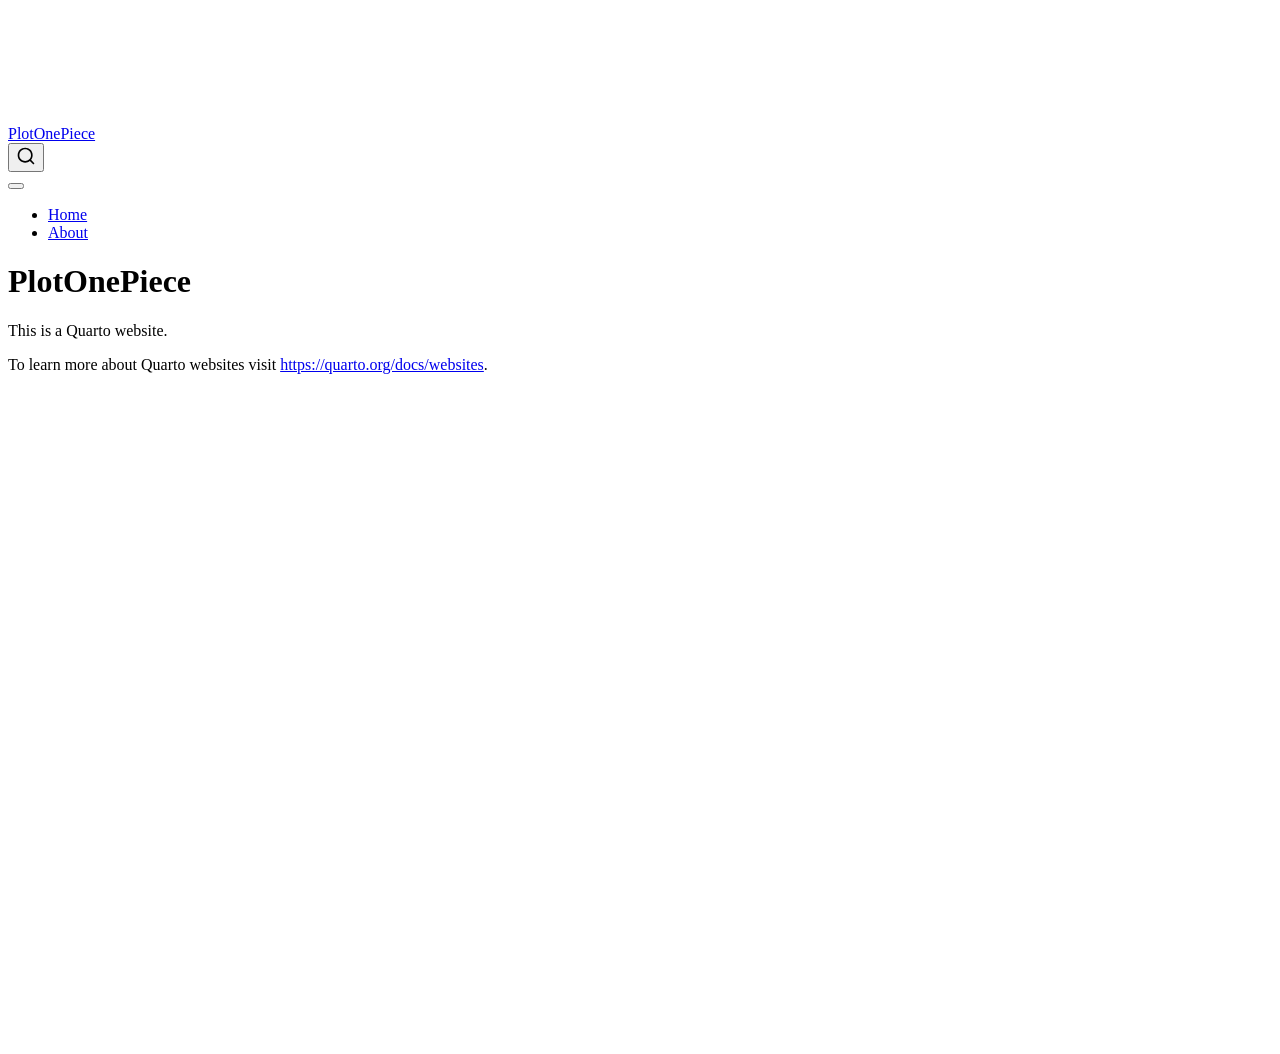
==== docs/index.html @ 908ce8ee "init" ====
<!DOCTYPE html>
<html xmlns="http://www.w3.org/1999/xhtml" lang="en" xml:lang="en"><head>

<meta charset="utf-8">
<meta name="generator" content="quarto-1.7.30">

<meta name="viewport" content="width=device-width, initial-scale=1.0, user-scalable=yes">


<title>PlotOnePiece</title>
<style>
code{white-space: pre-wrap;}
span.smallcaps{font-variant: small-caps;}
div.columns{display: flex; gap: min(4vw, 1.5em);}
div.column{flex: auto; overflow-x: auto;}
div.hanging-indent{margin-left: 1.5em; text-indent: -1.5em;}
ul.task-list{list-style: none;}
ul.task-list li input[type="checkbox"] {
  width: 0.8em;
  margin: 0 0.8em 0.2em -1em; /* quarto-specific, see https://github.com/quarto-dev/quarto-cli/issues/4556 */ 
  vertical-align: middle;
}
</style>


<script src="site_libs/quarto-nav/quarto-nav.js"></script>
<script src="site_libs/quarto-nav/headroom.min.js"></script>
<script src="site_libs/clipboard/clipboard.min.js"></script>
<script src="site_libs/quarto-search/autocomplete.umd.js"></script>
<script src="site_libs/quarto-search/fuse.min.js"></script>
<script src="site_libs/quarto-search/quarto-search.js"></script>
<meta name="quarto:offset" content="./">
<script src="site_libs/quarto-html/quarto.js" type="module"></script>
<script src="site_libs/quarto-html/tabsets/tabsets.js" type="module"></script>
<script src="site_libs/quarto-html/popper.min.js"></script>
<script src="site_libs/quarto-html/tippy.umd.min.js"></script>
<script src="site_libs/quarto-html/anchor.min.js"></script>
<link href="site_libs/quarto-html/tippy.css" rel="stylesheet">
<link href="site_libs/quarto-html/quarto-syntax-highlighting-de070a7b0ab54f8780927367ac907214.css" rel="stylesheet" id="quarto-text-highlighting-styles">
<script src="site_libs/bootstrap/bootstrap.min.js"></script>
<link href="site_libs/bootstrap/bootstrap-icons.css" rel="stylesheet">
<link href="site_libs/bootstrap/bootstrap-dfb324f25d9b1687192fa8be62ac8f9c.min.css" rel="stylesheet" append-hash="true" id="quarto-bootstrap" data-mode="light">
<script id="quarto-search-options" type="application/json">{
  "location": "navbar",
  "copy-button": false,
  "collapse-after": 3,
  "panel-placement": "end",
  "type": "overlay",
  "limit": 50,
  "keyboard-shortcut": [
    "f",
    "/",
    "s"
  ],
  "show-item-context": false,
  "language": {
    "search-no-results-text": "No results",
    "search-matching-documents-text": "matching documents",
    "search-copy-link-title": "Copy link to search",
    "search-hide-matches-text": "Hide additional matches",
    "search-more-match-text": "more match in this document",
    "search-more-matches-text": "more matches in this document",
    "search-clear-button-title": "Clear",
    "search-text-placeholder": "",
    "search-detached-cancel-button-title": "Cancel",
    "search-submit-button-title": "Submit",
    "search-label": "Search"
  }
}</script>


<link rel="stylesheet" href="styles.css">
</head>

<body class="nav-fixed quarto-light">

<div id="quarto-search-results"></div>
  <header id="quarto-header" class="headroom fixed-top">
    <nav class="navbar navbar-expand-lg " data-bs-theme="dark">
      <div class="navbar-container container-fluid">
      <div class="navbar-brand-container mx-auto">
    <a class="navbar-brand" href="./index.html">
    <span class="navbar-title">PlotOnePiece</span>
    </a>
  </div>
            <div id="quarto-search" class="" title="Search"></div>
          <button class="navbar-toggler" type="button" data-bs-toggle="collapse" data-bs-target="#navbarCollapse" aria-controls="navbarCollapse" role="menu" aria-expanded="false" aria-label="Toggle navigation" onclick="if (window.quartoToggleHeadroom) { window.quartoToggleHeadroom(); }">
  <span class="navbar-toggler-icon"></span>
</button>
          <div class="collapse navbar-collapse" id="navbarCollapse">
            <ul class="navbar-nav navbar-nav-scroll me-auto">
  <li class="nav-item">
    <a class="nav-link active" href="./index.html" aria-current="page"> 
<span class="menu-text">Home</span></a>
  </li>  
  <li class="nav-item">
    <a class="nav-link" href="./about.html"> 
<span class="menu-text">About</span></a>
  </li>  
</ul>
          </div> <!-- /navcollapse -->
            <div class="quarto-navbar-tools">
</div>
      </div> <!-- /container-fluid -->
    </nav>
</header>
<!-- content -->
<div id="quarto-content" class="quarto-container page-columns page-rows-contents page-layout-article page-navbar">
<!-- sidebar -->
<!-- margin-sidebar -->
    <div id="quarto-margin-sidebar" class="sidebar margin-sidebar zindex-bottom">
        
    </div>
<!-- main -->
<main class="content" id="quarto-document-content">

<header id="title-block-header" class="quarto-title-block default">
<div class="quarto-title">
<h1 class="title">PlotOnePiece</h1>
</div>



<div class="quarto-title-meta">

    
  
    
  </div>
  


</header>


<p>This is a Quarto website.</p>
<p>To learn more about Quarto websites visit <a href="https://quarto.org/docs/websites" class="uri">https://quarto.org/docs/websites</a>.</p>



</main> <!-- /main -->
<script id="quarto-html-after-body" type="application/javascript">
  window.document.addEventListener("DOMContentLoaded", function (event) {
    const icon = "";
    const anchorJS = new window.AnchorJS();
    anchorJS.options = {
      placement: 'right',
      icon: icon
    };
    anchorJS.add('.anchored');
    const isCodeAnnotation = (el) => {
      for (const clz of el.classList) {
        if (clz.startsWith('code-annotation-')) {                     
          return true;
        }
      }
      return false;
    }
    const onCopySuccess = function(e) {
      // button target
      const button = e.trigger;
      // don't keep focus
      button.blur();
      // flash "checked"
      button.classList.add('code-copy-button-checked');
      var currentTitle = button.getAttribute("title");
      button.setAttribute("title", "Copied!");
      let tooltip;
      if (window.bootstrap) {
        button.setAttribute("data-bs-toggle", "tooltip");
        button.setAttribute("data-bs-placement", "left");
        button.setAttribute("data-bs-title", "Copied!");
        tooltip = new bootstrap.Tooltip(button, 
          { trigger: "manual", 
            customClass: "code-copy-button-tooltip",
            offset: [0, -8]});
        tooltip.show();    
      }
      setTimeout(function() {
        if (tooltip) {
          tooltip.hide();
          button.removeAttribute("data-bs-title");
          button.removeAttribute("data-bs-toggle");
          button.removeAttribute("data-bs-placement");
        }
        button.setAttribute("title", currentTitle);
        button.classList.remove('code-copy-button-checked');
      }, 1000);
      // clear code selection
      e.clearSelection();
    }
    const getTextToCopy = function(trigger) {
        const codeEl = trigger.previousElementSibling.cloneNode(true);
        for (const childEl of codeEl.children) {
          if (isCodeAnnotation(childEl)) {
            childEl.remove();
          }
        }
        return codeEl.innerText;
    }
    const clipboard = new window.ClipboardJS('.code-copy-button:not([data-in-quarto-modal])', {
      text: getTextToCopy
    });
    clipboard.on('success', onCopySuccess);
    if (window.document.getElementById('quarto-embedded-source-code-modal')) {
      const clipboardModal = new window.ClipboardJS('.code-copy-button[data-in-quarto-modal]', {
        text: getTextToCopy,
        container: window.document.getElementById('quarto-embedded-source-code-modal')
      });
      clipboardModal.on('success', onCopySuccess);
    }
      var localhostRegex = new RegExp(/^(?:http|https):\/\/localhost\:?[0-9]*\//);
      var mailtoRegex = new RegExp(/^mailto:/);
        var filterRegex = new RegExp('/' + window.location.host + '/');
      var isInternal = (href) => {
          return filterRegex.test(href) || localhostRegex.test(href) || mailtoRegex.test(href);
      }
      // Inspect non-navigation links and adorn them if external
     var links = window.document.querySelectorAll('a[href]:not(.nav-link):not(.navbar-brand):not(.toc-action):not(.sidebar-link):not(.sidebar-item-toggle):not(.pagination-link):not(.no-external):not([aria-hidden]):not(.dropdown-item):not(.quarto-navigation-tool):not(.about-link)');
      for (var i=0; i<links.length; i++) {
        const link = links[i];
        if (!isInternal(link.href)) {
          // undo the damage that might have been done by quarto-nav.js in the case of
          // links that we want to consider external
          if (link.dataset.originalHref !== undefined) {
            link.href = link.dataset.originalHref;
          }
        }
      }
    function tippyHover(el, contentFn, onTriggerFn, onUntriggerFn) {
      const config = {
        allowHTML: true,
        maxWidth: 500,
        delay: 100,
        arrow: false,
        appendTo: function(el) {
            return el.parentElement;
        },
        interactive: true,
        interactiveBorder: 10,
        theme: 'quarto',
        placement: 'bottom-start',
      };
      if (contentFn) {
        config.content = contentFn;
      }
      if (onTriggerFn) {
        config.onTrigger = onTriggerFn;
      }
      if (onUntriggerFn) {
        config.onUntrigger = onUntriggerFn;
      }
      window.tippy(el, config); 
    }
    const noterefs = window.document.querySelectorAll('a[role="doc-noteref"]');
    for (var i=0; i<noterefs.length; i++) {
      const ref = noterefs[i];
      tippyHover(ref, function() {
        // use id or data attribute instead here
        let href = ref.getAttribute('data-footnote-href') || ref.getAttribute('href');
        try { href = new URL(href).hash; } catch {}
        const id = href.replace(/^#\/?/, "");
        const note = window.document.getElementById(id);
        if (note) {
          return note.innerHTML;
        } else {
          return "";
        }
      });
    }
    const xrefs = window.document.querySelectorAll('a.quarto-xref');
    const processXRef = (id, note) => {
      // Strip column container classes
      const stripColumnClz = (el) => {
        el.classList.remove("page-full", "page-columns");
        if (el.children) {
          for (const child of el.children) {
            stripColumnClz(child);
          }
        }
      }
      stripColumnClz(note)
      if (id === null || id.startsWith('sec-')) {
        // Special case sections, only their first couple elements
        const container = document.createElement("div");
        if (note.children && note.children.length > 2) {
          container.appendChild(note.children[0].cloneNode(true));
          for (let i = 1; i < note.children.length; i++) {
            const child = note.children[i];
            if (child.tagName === "P" && child.innerText === "") {
              continue;
            } else {
              container.appendChild(child.cloneNode(true));
              break;
            }
          }
          if (window.Quarto?.typesetMath) {
            window.Quarto.typesetMath(container);
          }
          return container.innerHTML
        } else {
          if (window.Quarto?.typesetMath) {
            window.Quarto.typesetMath(note);
          }
          return note.innerHTML;
        }
      } else {
        // Remove any anchor links if they are present
        const anchorLink = note.querySelector('a.anchorjs-link');
        if (anchorLink) {
          anchorLink.remove();
        }
        if (window.Quarto?.typesetMath) {
          window.Quarto.typesetMath(note);
        }
        if (note.classList.contains("callout")) {
          return note.outerHTML;
        } else {
          return note.innerHTML;
        }
      }
    }
    for (var i=0; i<xrefs.length; i++) {
      const xref = xrefs[i];
      tippyHover(xref, undefined, function(instance) {
        instance.disable();
        let url = xref.getAttribute('href');
        let hash = undefined; 
        if (url.startsWith('#')) {
          hash = url;
        } else {
          try { hash = new URL(url).hash; } catch {}
        }
        if (hash) {
          const id = hash.replace(/^#\/?/, "");
          const note = window.document.getElementById(id);
          if (note !== null) {
            try {
              const html = processXRef(id, note.cloneNode(true));
              instance.setContent(html);
            } finally {
              instance.enable();
              instance.show();
            }
          } else {
            // See if we can fetch this
            fetch(url.split('#')[0])
            .then(res => res.text())
            .then(html => {
              const parser = new DOMParser();
              const htmlDoc = parser.parseFromString(html, "text/html");
              const note = htmlDoc.getElementById(id);
              if (note !== null) {
                const html = processXRef(id, note);
                instance.setContent(html);
              } 
            }).finally(() => {
              instance.enable();
              instance.show();
            });
          }
        } else {
          // See if we can fetch a full url (with no hash to target)
          // This is a special case and we should probably do some content thinning / targeting
          fetch(url)
          .then(res => res.text())
          .then(html => {
            const parser = new DOMParser();
            const htmlDoc = parser.parseFromString(html, "text/html");
            const note = htmlDoc.querySelector('main.content');
            if (note !== null) {
              // This should only happen for chapter cross references
              // (since there is no id in the URL)
              // remove the first header
              if (note.children.length > 0 && note.children[0].tagName === "HEADER") {
                note.children[0].remove();
              }
              const html = processXRef(null, note);
              instance.setContent(html);
            } 
          }).finally(() => {
            instance.enable();
            instance.show();
          });
        }
      }, function(instance) {
      });
    }
        let selectedAnnoteEl;
        const selectorForAnnotation = ( cell, annotation) => {
          let cellAttr = 'data-code-cell="' + cell + '"';
          let lineAttr = 'data-code-annotation="' +  annotation + '"';
          const selector = 'span[' + cellAttr + '][' + lineAttr + ']';
          return selector;
        }
        const selectCodeLines = (annoteEl) => {
          const doc = window.document;
          const targetCell = annoteEl.getAttribute("data-target-cell");
          const targetAnnotation = annoteEl.getAttribute("data-target-annotation");
          const annoteSpan = window.document.querySelector(selectorForAnnotation(targetCell, targetAnnotation));
          const lines = annoteSpan.getAttribute("data-code-lines").split(",");
          const lineIds = lines.map((line) => {
            return targetCell + "-" + line;
          })
          let top = null;
          let height = null;
          let parent = null;
          if (lineIds.length > 0) {
              //compute the position of the single el (top and bottom and make a div)
              const el = window.document.getElementById(lineIds[0]);
              top = el.offsetTop;
              height = el.offsetHeight;
              parent = el.parentElement.parentElement;
            if (lineIds.length > 1) {
              const lastEl = window.document.getElementById(lineIds[lineIds.length - 1]);
              const bottom = lastEl.offsetTop + lastEl.offsetHeight;
              height = bottom - top;
            }
            if (top !== null && height !== null && parent !== null) {
              // cook up a div (if necessary) and position it 
              let div = window.document.getElementById("code-annotation-line-highlight");
              if (div === null) {
                div = window.document.createElement("div");
                div.setAttribute("id", "code-annotation-line-highlight");
                div.style.position = 'absolute';
                parent.appendChild(div);
              }
              div.style.top = top - 2 + "px";
              div.style.height = height + 4 + "px";
              div.style.left = 0;
              let gutterDiv = window.document.getElementById("code-annotation-line-highlight-gutter");
              if (gutterDiv === null) {
                gutterDiv = window.document.createElement("div");
                gutterDiv.setAttribute("id", "code-annotation-line-highlight-gutter");
                gutterDiv.style.position = 'absolute';
                const codeCell = window.document.getElementById(targetCell);
                const gutter = codeCell.querySelector('.code-annotation-gutter');
                gutter.appendChild(gutterDiv);
              }
              gutterDiv.style.top = top - 2 + "px";
              gutterDiv.style.height = height + 4 + "px";
            }
            selectedAnnoteEl = annoteEl;
          }
        };
        const unselectCodeLines = () => {
          const elementsIds = ["code-annotation-line-highlight", "code-annotation-line-highlight-gutter"];
          elementsIds.forEach((elId) => {
            const div = window.document.getElementById(elId);
            if (div) {
              div.remove();
            }
          });
          selectedAnnoteEl = undefined;
        };
          // Handle positioning of the toggle
      window.addEventListener(
        "resize",
        throttle(() => {
          elRect = undefined;
          if (selectedAnnoteEl) {
            selectCodeLines(selectedAnnoteEl);
          }
        }, 10)
      );
      function throttle(fn, ms) {
      let throttle = false;
      let timer;
        return (...args) => {
          if(!throttle) { // first call gets through
              fn.apply(this, args);
              throttle = true;
          } else { // all the others get throttled
              if(timer) clearTimeout(timer); // cancel #2
              timer = setTimeout(() => {
                fn.apply(this, args);
                timer = throttle = false;
              }, ms);
          }
        };
      }
        // Attach click handler to the DT
        const annoteDls = window.document.querySelectorAll('dt[data-target-cell]');
        for (const annoteDlNode of annoteDls) {
          annoteDlNode.addEventListener('click', (event) => {
            const clickedEl = event.target;
            if (clickedEl !== selectedAnnoteEl) {
              unselectCodeLines();
              const activeEl = window.document.querySelector('dt[data-target-cell].code-annotation-active');
              if (activeEl) {
                activeEl.classList.remove('code-annotation-active');
              }
              selectCodeLines(clickedEl);
              clickedEl.classList.add('code-annotation-active');
            } else {
              // Unselect the line
              unselectCodeLines();
              clickedEl.classList.remove('code-annotation-active');
            }
          });
        }
    const findCites = (el) => {
      const parentEl = el.parentElement;
      if (parentEl) {
        const cites = parentEl.dataset.cites;
        if (cites) {
          return {
            el,
            cites: cites.split(' ')
          };
        } else {
          return findCites(el.parentElement)
        }
      } else {
        return undefined;
      }
    };
    var bibliorefs = window.document.querySelectorAll('a[role="doc-biblioref"]');
    for (var i=0; i<bibliorefs.length; i++) {
      const ref = bibliorefs[i];
      const citeInfo = findCites(ref);
      if (citeInfo) {
        tippyHover(citeInfo.el, function() {
          var popup = window.document.createElement('div');
          citeInfo.cites.forEach(function(cite) {
            var citeDiv = window.document.createElement('div');
            citeDiv.classList.add('hanging-indent');
            citeDiv.classList.add('csl-entry');
            var biblioDiv = window.document.getElementById('ref-' + cite);
            if (biblioDiv) {
              citeDiv.innerHTML = biblioDiv.innerHTML;
            }
            popup.appendChild(citeDiv);
          });
          return popup.innerHTML;
        });
      }
    }
  });
  </script>
</div> <!-- /content -->




</body></html>
---- docs/site_libs/quarto-html/tippy.css ----
.tippy-box[data-animation=fade][data-state=hidden]{opacity:0}[data-tippy-root]{max-width:calc(100vw - 10px)}.tippy-box{position:relative;background-color:#333;color:#fff;border-radius:4px;font-size:14px;line-height:1.4;white-space:normal;outline:0;transition-property:transform,visibility,opacity}.tippy-box[data-placement^=top]>.tippy-arrow{bottom:0}.tippy-box[data-placement^=top]>.tippy-arrow:before{bottom:-7px;left:0;border-width:8px 8px 0;border-top-color:initial;transform-origin:center top}.tippy-box[data-placement^=bottom]>.tippy-arrow{top:0}.tippy-box[data-placement^=bottom]>.tippy-arrow:before{top:-7px;left:0;border-width:0 8px 8px;border-bottom-color:initial;transform-origin:center bottom}.tippy-box[data-placement^=left]>.tippy-arrow{right:0}.tippy-box[data-placement^=left]>.tippy-arrow:before{border-width:8px 0 8px 8px;border-left-color:initial;right:-7px;transform-origin:center left}.tippy-box[data-placement^=right]>.tippy-arrow{left:0}.tippy-box[data-placement^=right]>.tippy-arrow:before{left:-7px;border-width:8px 8px 8px 0;border-right-color:initial;transform-origin:center right}.tippy-box[data-inertia][data-state=visible]{transition-timing-function:cubic-bezier(.54,1.5,.38,1.11)}.tippy-arrow{width:16px;height:16px;color:#333}.tippy-arrow:before{content:"";position:absolute;border-color:transparent;border-style:solid}.tippy-content{position:relative;padding:5px 9px;z-index:1}
---- docs/styles.css ----
/* css styles */
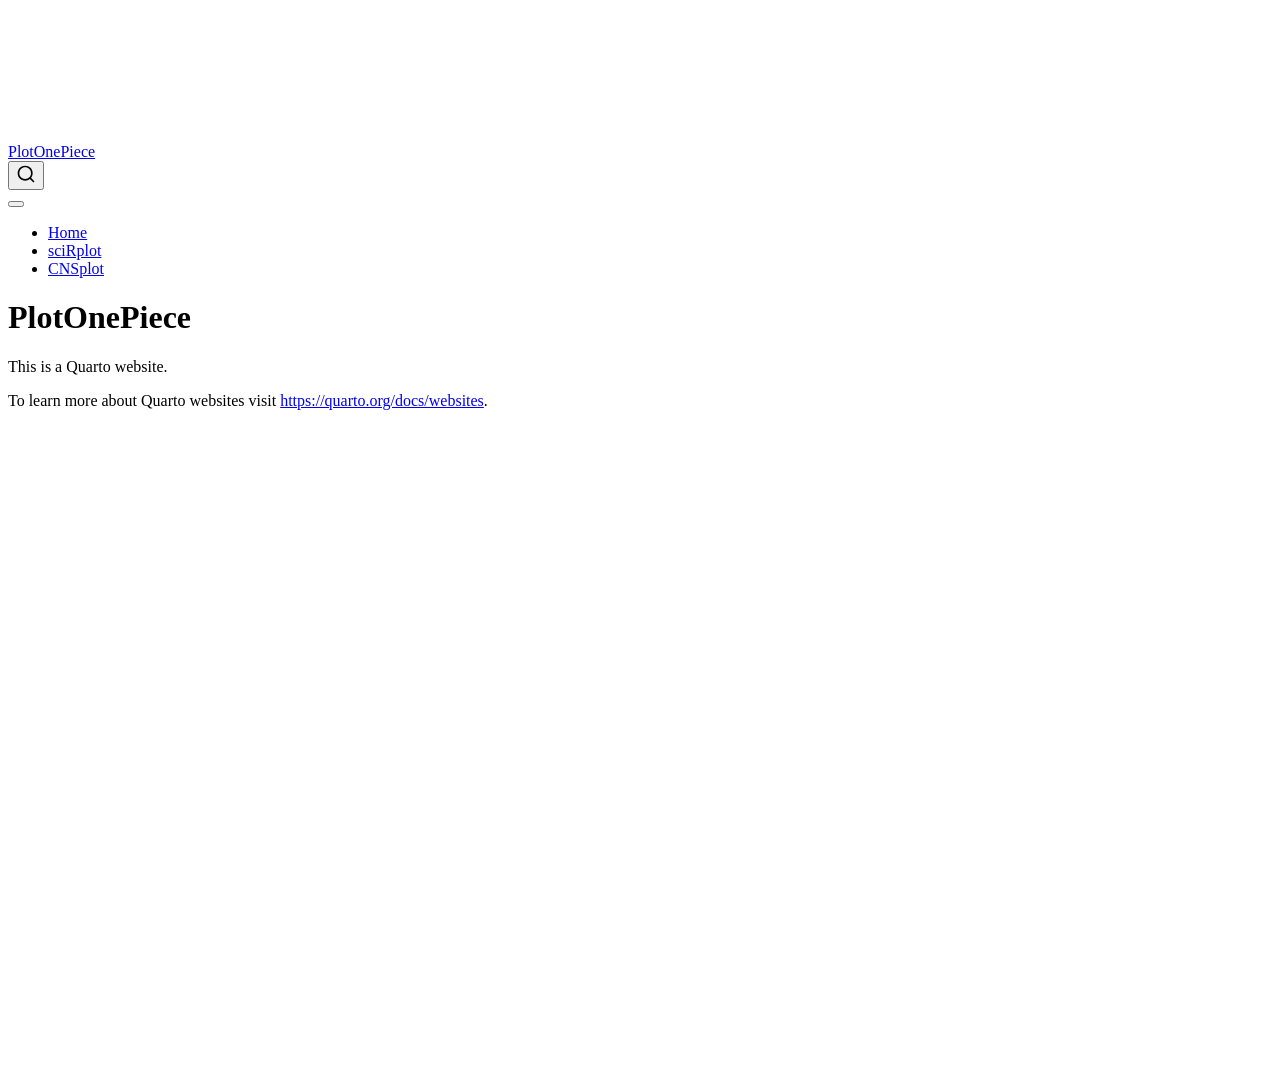
==== commit b087b1fc: "add sciRplot page" ====
--- a/docs/index.html
+++ b/docs/index.html
@@ -94,8 +94,12 @@
 <span class="menu-text">Home</span></a>
   </li>  
   <li class="nav-item">
-    <a class="nav-link" href="./about.html"> 
-<span class="menu-text">About</span></a>
+    <a class="nav-link" href="./sciRplot.html"> 
+<span class="menu-text">sciRplot</span></a>
+  </li>  
+  <li class="nav-item">
+    <a class="nav-link" href="./CNSplot.html"> 
+<span class="menu-text">CNSplot</span></a>
   </li>  
 </ul>
           </div> <!-- /navcollapse -->
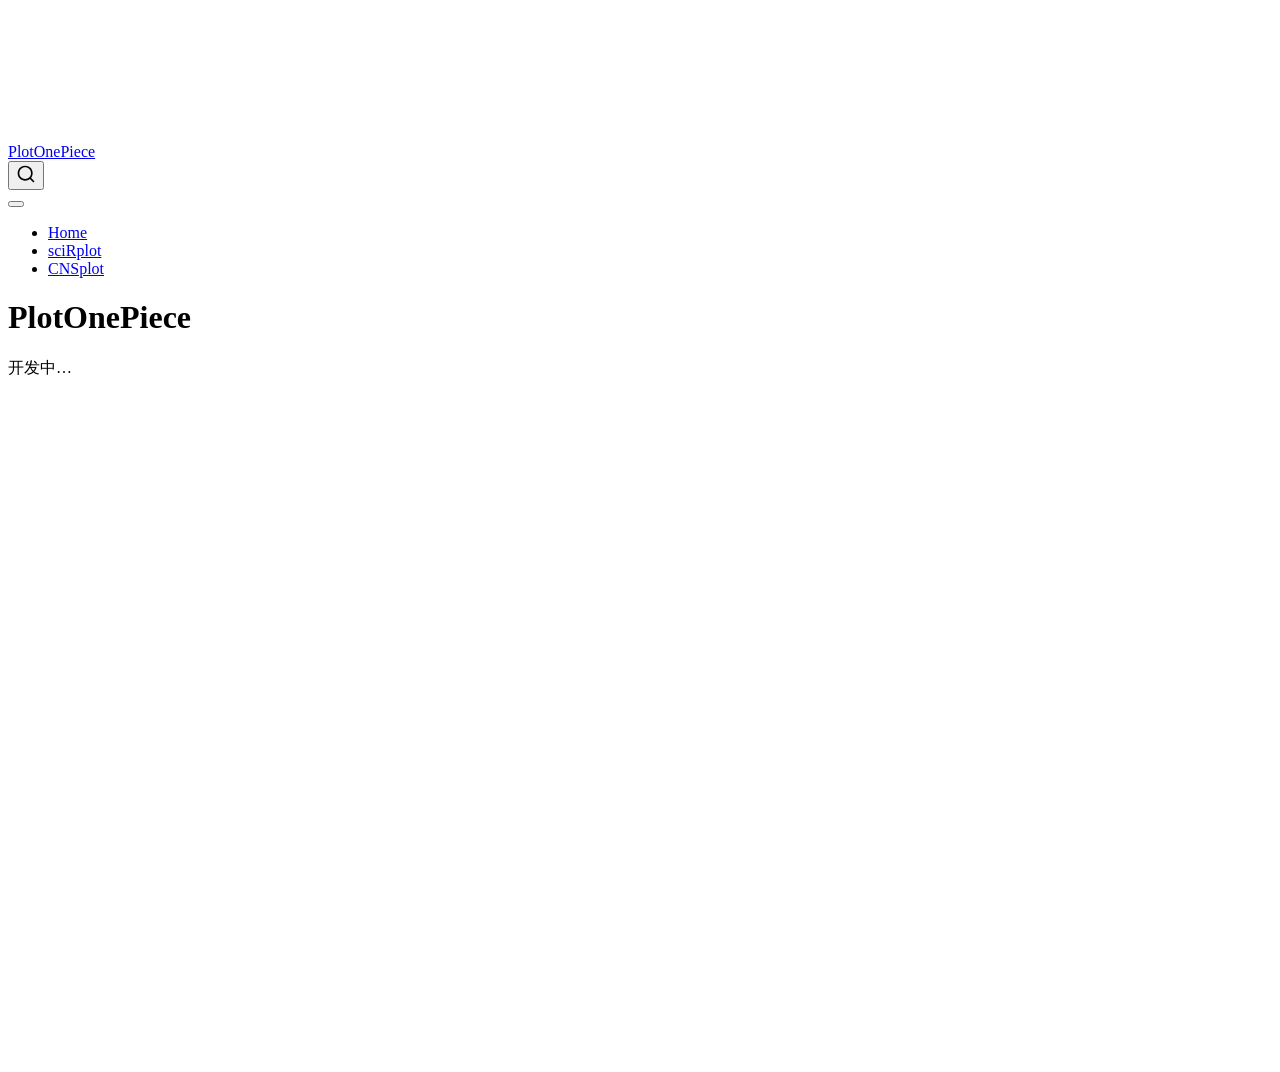
==== commit 74e14c3d: "update scirplot" ====
--- a/docs/index.html
+++ b/docs/index.html
@@ -39,7 +39,7 @@
 <link href="site_libs/quarto-html/quarto-syntax-highlighting-de070a7b0ab54f8780927367ac907214.css" rel="stylesheet" id="quarto-text-highlighting-styles">
 <script src="site_libs/bootstrap/bootstrap.min.js"></script>
 <link href="site_libs/bootstrap/bootstrap-icons.css" rel="stylesheet">
-<link href="site_libs/bootstrap/bootstrap-dfb324f25d9b1687192fa8be62ac8f9c.min.css" rel="stylesheet" append-hash="true" id="quarto-bootstrap" data-mode="light">
+<link href="site_libs/bootstrap/bootstrap-e474c76636c6dc5a63e9aca463bef1f6.min.css" rel="stylesheet" append-hash="true" id="quarto-bootstrap" data-mode="light">
 <script id="quarto-search-options" type="application/json">{
   "location": "navbar",
   "copy-button": false,
@@ -72,7 +72,7 @@
 <link rel="stylesheet" href="styles.css">
 </head>
 
-<body class="nav-fixed quarto-light">
+<body class="floating nav-fixed quarto-light">
 
 <div id="quarto-search-results"></div>
   <header id="quarto-header" class="headroom fixed-top">
@@ -111,9 +111,12 @@
 <!-- content -->
 <div id="quarto-content" class="quarto-container page-columns page-rows-contents page-layout-article page-navbar">
 <!-- sidebar -->
+  <nav id="quarto-sidebar" class="sidebar collapse collapse-horizontal quarto-sidebar-collapse-item sidebar-navigation floating overflow-auto">
+    
+</nav>
+<div id="quarto-sidebar-glass" class="quarto-sidebar-collapse-item" data-bs-toggle="collapse" data-bs-target=".quarto-sidebar-collapse-item"></div>
 <!-- margin-sidebar -->
     <div id="quarto-margin-sidebar" class="sidebar margin-sidebar zindex-bottom">
-        
     </div>
 <!-- main -->
 <main class="content" id="quarto-document-content">
@@ -137,8 +140,7 @@
 </header>
 
 
-<p>This is a Quarto website.</p>
-<p>To learn more about Quarto websites visit <a href="https://quarto.org/docs/websites" class="uri">https://quarto.org/docs/websites</a>.</p>
+<p>开发中…</p>
 
 
 
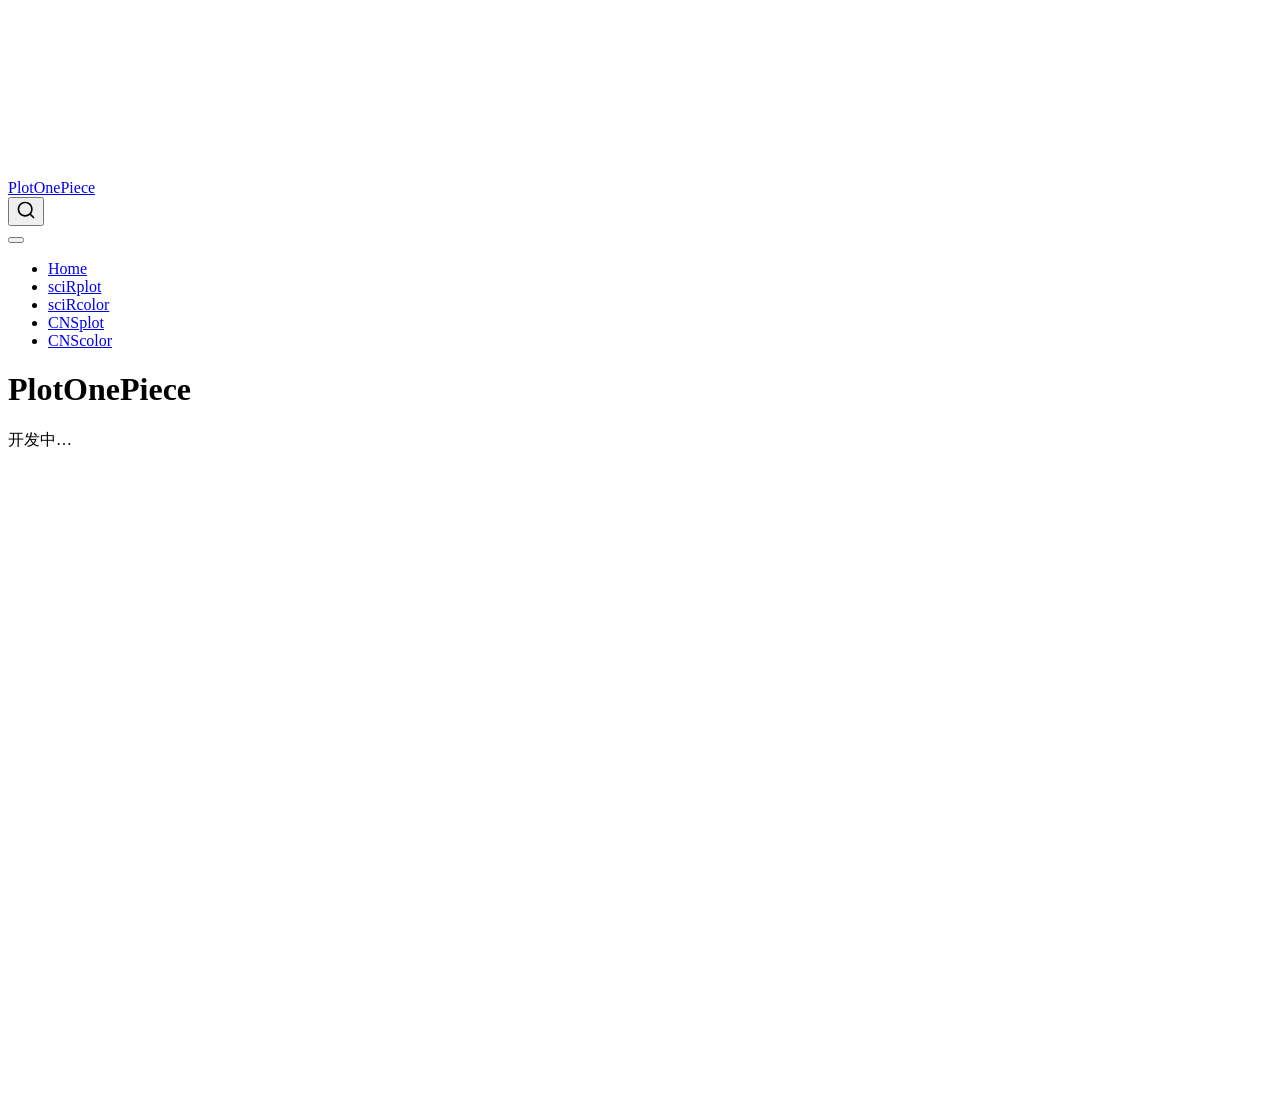
==== commit 258ee142: "add CNScolor" ====
--- a/docs/index.html
+++ b/docs/index.html
@@ -2,7 +2,7 @@
 <html xmlns="http://www.w3.org/1999/xhtml" lang="en" xml:lang="en"><head>
 
 <meta charset="utf-8">
-<meta name="generator" content="quarto-1.7.30">
+<meta name="generator" content="quarto-1.7.31">
 
 <meta name="viewport" content="width=device-width, initial-scale=1.0, user-scalable=yes">
 
@@ -36,7 +36,7 @@
 <script src="site_libs/quarto-html/tippy.umd.min.js"></script>
 <script src="site_libs/quarto-html/anchor.min.js"></script>
 <link href="site_libs/quarto-html/tippy.css" rel="stylesheet">
-<link href="site_libs/quarto-html/quarto-syntax-highlighting-de070a7b0ab54f8780927367ac907214.css" rel="stylesheet" id="quarto-text-highlighting-styles">
+<link href="site_libs/quarto-html/quarto-syntax-highlighting-e1a5c8363afafaef2c763b6775fbf3ca.css" rel="stylesheet" id="quarto-text-highlighting-styles">
 <script src="site_libs/bootstrap/bootstrap.min.js"></script>
 <link href="site_libs/bootstrap/bootstrap-icons.css" rel="stylesheet">
 <link href="site_libs/bootstrap/bootstrap-e474c76636c6dc5a63e9aca463bef1f6.min.css" rel="stylesheet" append-hash="true" id="quarto-bootstrap" data-mode="light">
@@ -98,8 +98,16 @@
 <span class="menu-text">sciRplot</span></a>
   </li>  
   <li class="nav-item">
+    <a class="nav-link" href="./sciRcolor.html"> 
+<span class="menu-text">sciRcolor</span></a>
+  </li>  
+  <li class="nav-item">
     <a class="nav-link" href="./CNSplot.html"> 
 <span class="menu-text">CNSplot</span></a>
+  </li>  
+  <li class="nav-item">
+    <a class="nav-link" href="./CNScolor.html"> 
+<span class="menu-text">CNScolor</span></a>
   </li>  
 </ul>
           </div> <!-- /navcollapse -->
@@ -231,6 +239,11 @@
           if (link.dataset.originalHref !== undefined) {
             link.href = link.dataset.originalHref;
           }
+            // target, if specified
+            link.setAttribute("target", "_blank");
+            if (link.getAttribute("rel") === null) {
+              link.setAttribute("rel", "noopener");
+            }
         }
       }
     function tippyHover(el, contentFn, onTriggerFn, onUntriggerFn) {
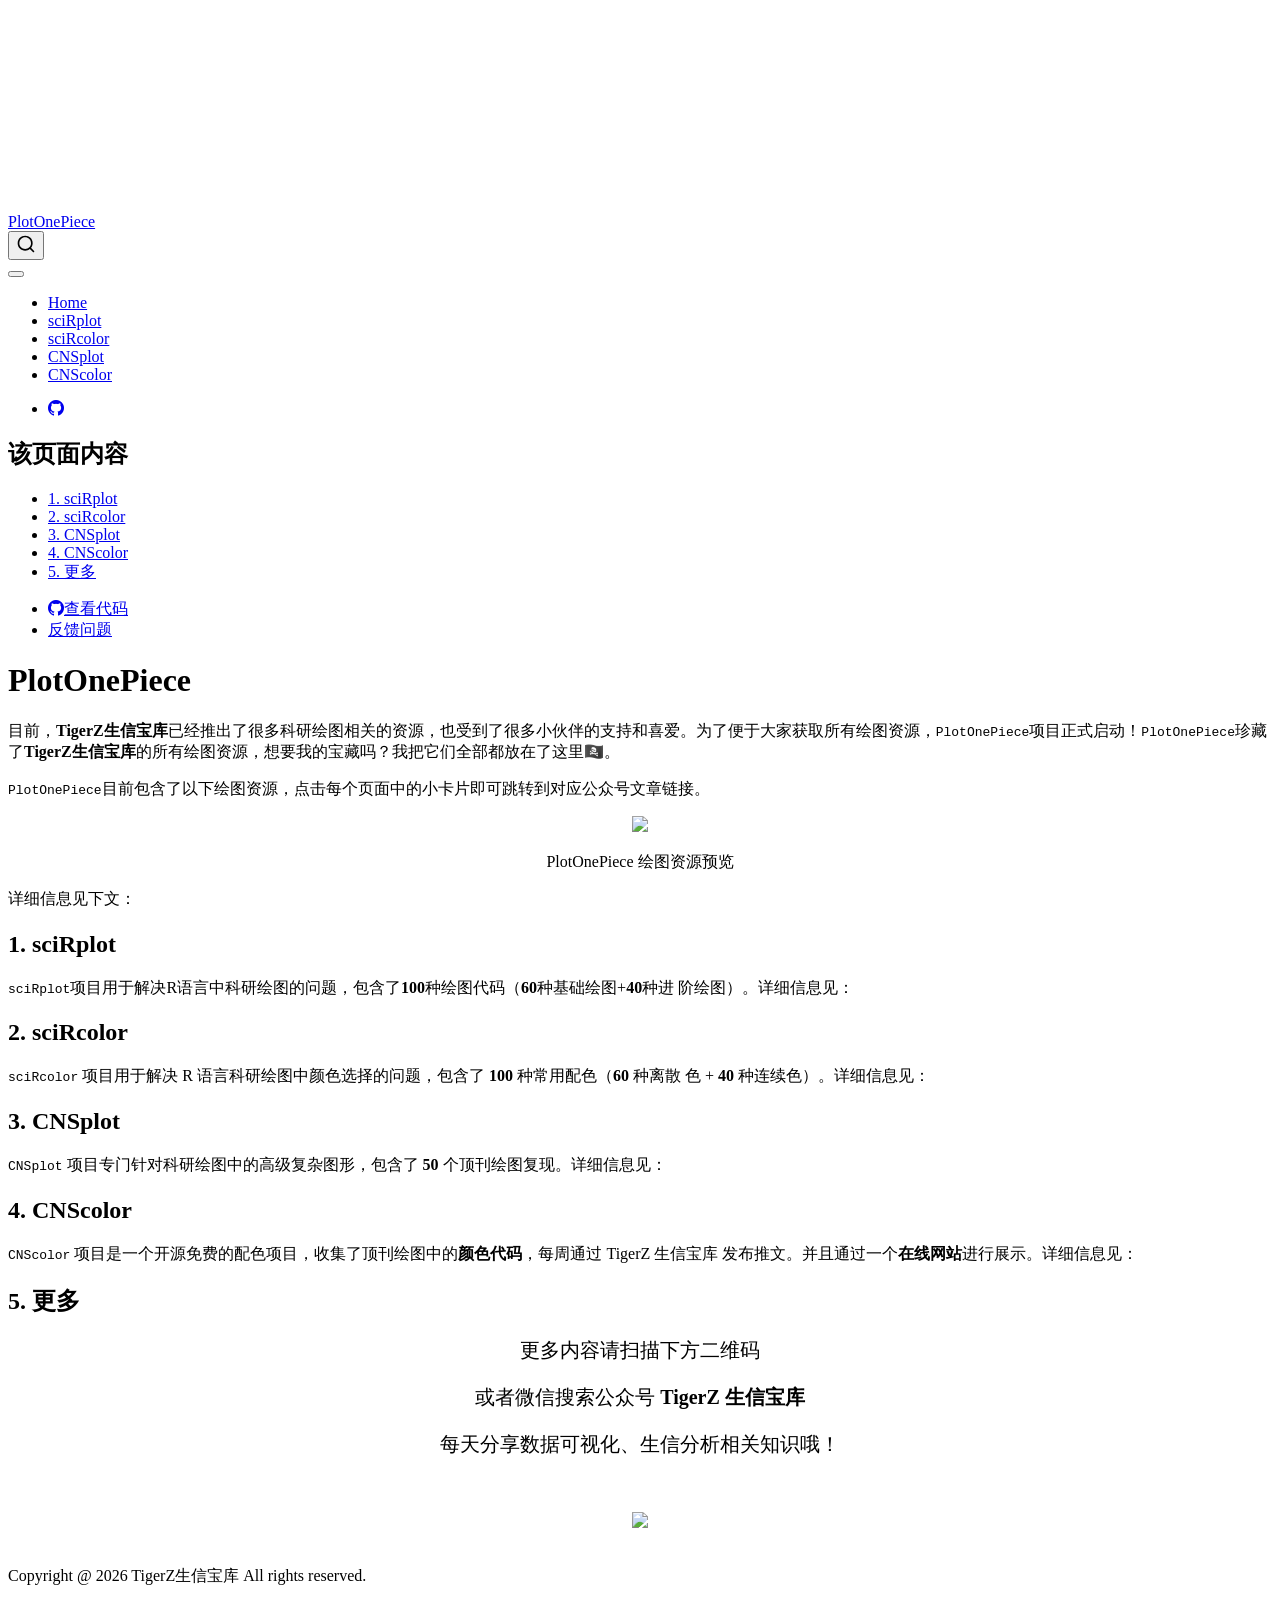
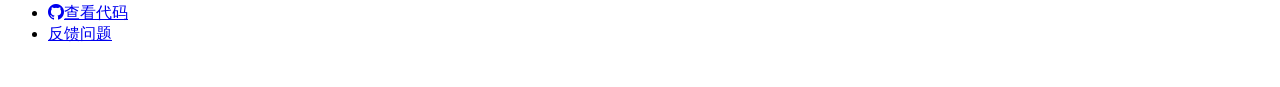
==== commit 43500c5c: "Update website" ====
--- a/docs/index.html
+++ b/docs/index.html
@@ -1,5 +1,5 @@
 <!DOCTYPE html>
-<html xmlns="http://www.w3.org/1999/xhtml" lang="en" xml:lang="en"><head>
+<html xmlns="http://www.w3.org/1999/xhtml" lang="zh-Hans" xml:lang="zh-Hans"><head>
 
 <meta charset="utf-8">
 <meta name="generator" content="quarto-1.7.31">
@@ -36,10 +36,14 @@
 <script src="site_libs/quarto-html/tippy.umd.min.js"></script>
 <script src="site_libs/quarto-html/anchor.min.js"></script>
 <link href="site_libs/quarto-html/tippy.css" rel="stylesheet">
-<link href="site_libs/quarto-html/quarto-syntax-highlighting-e1a5c8363afafaef2c763b6775fbf3ca.css" rel="stylesheet" id="quarto-text-highlighting-styles">
+<link href="site_libs/quarto-html/quarto-syntax-highlighting-e1a5c8363afafaef2c763b6775fbf3ca.css" rel="stylesheet" class="quarto-color-scheme" id="quarto-text-highlighting-styles">
+<link href="site_libs/quarto-html/quarto-syntax-highlighting-dark-8ef56b68f8fa1e9d2ba328e99e439f80.css" rel="stylesheet" class="quarto-color-scheme quarto-color-alternate" id="quarto-text-highlighting-styles">
+<link href="site_libs/quarto-html/quarto-syntax-highlighting-e1a5c8363afafaef2c763b6775fbf3ca.css" rel="stylesheet" class="quarto-color-scheme-extra" id="quarto-text-highlighting-styles">
 <script src="site_libs/bootstrap/bootstrap.min.js"></script>
 <link href="site_libs/bootstrap/bootstrap-icons.css" rel="stylesheet">
-<link href="site_libs/bootstrap/bootstrap-e474c76636c6dc5a63e9aca463bef1f6.min.css" rel="stylesheet" append-hash="true" id="quarto-bootstrap" data-mode="light">
+<link href="site_libs/bootstrap/bootstrap-8fa5dbb603d8f69b1b2b580b08ffa9a9.min.css" rel="stylesheet" append-hash="true" class="quarto-color-scheme" id="quarto-bootstrap" data-mode="light">
+<link href="site_libs/bootstrap/bootstrap-dark-a6141580aca54f71ad981bf08b5db8ff.min.css" rel="stylesheet" append-hash="true" class="quarto-color-scheme quarto-color-alternate" id="quarto-bootstrap" data-mode="dark">
+<link href="site_libs/bootstrap/bootstrap-8fa5dbb603d8f69b1b2b580b08ffa9a9.min.css" rel="stylesheet" append-hash="true" class="quarto-color-scheme-extra" id="quarto-bootstrap" data-mode="light">
 <script id="quarto-search-options" type="application/json">{
   "location": "navbar",
   "copy-button": false,
@@ -54,25 +58,197 @@
   ],
   "show-item-context": false,
   "language": {
-    "search-no-results-text": "No results",
-    "search-matching-documents-text": "matching documents",
-    "search-copy-link-title": "Copy link to search",
-    "search-hide-matches-text": "Hide additional matches",
-    "search-more-match-text": "more match in this document",
-    "search-more-matches-text": "more matches in this document",
-    "search-clear-button-title": "Clear",
+    "search-no-results-text": "没有结果",
+    "search-matching-documents-text": "匹配的文档",
+    "search-copy-link-title": "复制搜索链接",
+    "search-hide-matches-text": "隐藏其它匹配结果",
+    "search-more-match-text": "更多匹配结果",
+    "search-more-matches-text": "更多匹配结果",
+    "search-clear-button-title": "清除",
     "search-text-placeholder": "",
-    "search-detached-cancel-button-title": "Cancel",
-    "search-submit-button-title": "Submit",
-    "search-label": "Search"
+    "search-detached-cancel-button-title": "取消",
+    "search-submit-button-title": "提交",
+    "search-label": "搜索"
   }
 }</script>
+<script src="site_libs/htmlwidgets-1.6.0/htmlwidgets.js"></script>
+
+<link href="site_libs/simplelightbox-0/css/simplelightbox.css" rel="stylesheet">
+
+<script src="site_libs/simplelightbox-0/js/simplelightbox.js"></script>
+
+<link href="site_libs/pixfigure-0/css/pixfigure.css" rel="stylesheet">
+
+<script src="site_libs/pixfigure-binding-0.1.0/pixfigure.js"></script>
+
 
 
 <link rel="stylesheet" href="styles.css">
 </head>
 
-<body class="floating nav-fixed quarto-light">
+<body class="floating nav-fixed quarto-light"><script id="quarto-html-before-body" type="application/javascript">
+    const toggleBodyColorMode = (bsSheetEl) => {
+      const mode = bsSheetEl.getAttribute("data-mode");
+      const bodyEl = window.document.querySelector("body");
+      if (mode === "dark") {
+        bodyEl.classList.add("quarto-dark");
+        bodyEl.classList.remove("quarto-light");
+      } else {
+        bodyEl.classList.add("quarto-light");
+        bodyEl.classList.remove("quarto-dark");
+      }
+    }
+    const toggleBodyColorPrimary = () => {
+      const bsSheetEl = window.document.querySelector("link#quarto-bootstrap:not([rel=disabled-stylesheet])");
+      if (bsSheetEl) {
+        toggleBodyColorMode(bsSheetEl);
+      }
+    }
+    const setColorSchemeToggle = (alternate) => {
+      const toggles = window.document.querySelectorAll('.quarto-color-scheme-toggle');
+      for (let i=0; i < toggles.length; i++) {
+        const toggle = toggles[i];
+        if (toggle) {
+          if (alternate) {
+            toggle.classList.add("alternate");
+          } else {
+            toggle.classList.remove("alternate");
+          }
+        }
+      }
+    };
+    const toggleColorMode = (alternate) => {
+      // Switch the stylesheets
+      const primaryStylesheets = window.document.querySelectorAll('link.quarto-color-scheme:not(.quarto-color-alternate)');
+      const alternateStylesheets = window.document.querySelectorAll('link.quarto-color-scheme.quarto-color-alternate');
+      manageTransitions('#quarto-margin-sidebar .nav-link', false);
+      if (alternate) {
+        // note: dark is layered on light, we don't disable primary!
+        enableStylesheet(alternateStylesheets);
+        for (const sheetNode of alternateStylesheets) {
+          if (sheetNode.id === "quarto-bootstrap") {
+            toggleBodyColorMode(sheetNode);
+          }
+        }
+      } else {
+        disableStylesheet(alternateStylesheets);
+        enableStylesheet(primaryStylesheets)
+        toggleBodyColorPrimary();
+      }
+      manageTransitions('#quarto-margin-sidebar .nav-link', true);
+      // Switch the toggles
+      setColorSchemeToggle(alternate)
+      // Hack to workaround the fact that safari doesn't
+      // properly recolor the scrollbar when toggling (#1455)
+      if (navigator.userAgent.indexOf('Safari') > 0 && navigator.userAgent.indexOf('Chrome') == -1) {
+        manageTransitions("body", false);
+        window.scrollTo(0, 1);
+        setTimeout(() => {
+          window.scrollTo(0, 0);
+          manageTransitions("body", true);
+        }, 40);
+      }
+    }
+    const disableStylesheet = (stylesheets) => {
+      for (let i=0; i < stylesheets.length; i++) {
+        const stylesheet = stylesheets[i];
+        stylesheet.rel = 'disabled-stylesheet';
+      }
+    }
+    const enableStylesheet = (stylesheets) => {
+      for (let i=0; i < stylesheets.length; i++) {
+        const stylesheet = stylesheets[i];
+        if(stylesheet.rel !== 'stylesheet') { // for Chrome, which will still FOUC without this check
+          stylesheet.rel = 'stylesheet';
+        }
+      }
+    }
+    const manageTransitions = (selector, allowTransitions) => {
+      const els = window.document.querySelectorAll(selector);
+      for (let i=0; i < els.length; i++) {
+        const el = els[i];
+        if (allowTransitions) {
+          el.classList.remove('notransition');
+        } else {
+          el.classList.add('notransition');
+        }
+      }
+    }
+    const isFileUrl = () => {
+      return window.location.protocol === 'file:';
+    }
+    const hasAlternateSentinel = () => {
+      let styleSentinel = getColorSchemeSentinel();
+      if (styleSentinel !== null) {
+        return styleSentinel === "alternate";
+      } else {
+        return false;
+      }
+    }
+    const setStyleSentinel = (alternate) => {
+      const value = alternate ? "alternate" : "default";
+      if (!isFileUrl()) {
+        window.localStorage.setItem("quarto-color-scheme", value);
+      } else {
+        localAlternateSentinel = value;
+      }
+    }
+    const getColorSchemeSentinel = () => {
+      if (!isFileUrl()) {
+        const storageValue = window.localStorage.getItem("quarto-color-scheme");
+        return storageValue != null ? storageValue : localAlternateSentinel;
+      } else {
+        return localAlternateSentinel;
+      }
+    }
+    const toggleGiscusIfUsed = (isAlternate, darkModeDefault) => {
+      const baseTheme = document.querySelector('#giscus-base-theme')?.value ?? 'light';
+      const alternateTheme = document.querySelector('#giscus-alt-theme')?.value ?? 'dark';
+      let newTheme = '';
+      if(authorPrefersDark) {
+        newTheme = isAlternate ? baseTheme : alternateTheme;
+      } else {
+        newTheme = isAlternate ? alternateTheme : baseTheme;
+      }
+      const changeGiscusTheme = () => {
+        // From: https://github.com/giscus/giscus/issues/336
+        const sendMessage = (message) => {
+          const iframe = document.querySelector('iframe.giscus-frame');
+          if (!iframe) return;
+          iframe.contentWindow.postMessage({ giscus: message }, 'https://giscus.app');
+        }
+        sendMessage({
+          setConfig: {
+            theme: newTheme
+          }
+        });
+      }
+      const isGiscussLoaded = window.document.querySelector('iframe.giscus-frame') !== null;
+      if (isGiscussLoaded) {
+        changeGiscusTheme();
+      }
+    };
+    const authorPrefersDark = false;
+    const darkModeDefault = authorPrefersDark;
+      document.querySelector('link#quarto-text-highlighting-styles.quarto-color-scheme-extra').rel = 'disabled-stylesheet';
+      document.querySelector('link#quarto-bootstrap.quarto-color-scheme-extra').rel = 'disabled-stylesheet';
+    let localAlternateSentinel = darkModeDefault ? 'alternate' : 'default';
+    // Dark / light mode switch
+    window.quartoToggleColorScheme = () => {
+      // Read the current dark / light value
+      let toAlternate = !hasAlternateSentinel();
+      toggleColorMode(toAlternate);
+      setStyleSentinel(toAlternate);
+      toggleGiscusIfUsed(toAlternate, darkModeDefault);
+      window.dispatchEvent(new Event('resize'));
+    };
+    // Switch to dark mode if need be
+    if (hasAlternateSentinel()) {
+      toggleColorMode(true);
+    } else {
+      toggleColorMode(false);
+    }
+  </script>
 
 <div id="quarto-search-results"></div>
   <header id="quarto-header" class="headroom fixed-top">
@@ -83,8 +259,8 @@
     <span class="navbar-title">PlotOnePiece</span>
     </a>
   </div>
-            <div id="quarto-search" class="" title="Search"></div>
-          <button class="navbar-toggler" type="button" data-bs-toggle="collapse" data-bs-target="#navbarCollapse" aria-controls="navbarCollapse" role="menu" aria-expanded="false" aria-label="Toggle navigation" onclick="if (window.quartoToggleHeadroom) { window.quartoToggleHeadroom(); }">
+            <div id="quarto-search" class="" title="搜索"></div>
+          <button class="navbar-toggler" type="button" data-bs-toggle="collapse" data-bs-target="#navbarCollapse" aria-controls="navbarCollapse" role="menu" aria-expanded="false" aria-label="展开或折叠导航栏" onclick="if (window.quartoToggleHeadroom) { window.quartoToggleHeadroom(); }">
   <span class="navbar-toggler-icon"></span>
 </button>
           <div class="collapse navbar-collapse" id="navbarCollapse">
@@ -110,8 +286,16 @@
 <span class="menu-text">CNScolor</span></a>
   </li>  
 </ul>
+            <ul class="navbar-nav navbar-nav-scroll ms-auto">
+  <li class="nav-item compact">
+    <a class="nav-link" href="https://github.com/ZhengTiger/PlotOnePiece"> <i class="bi bi-github" role="img">
+</i> 
+<span class="menu-text"></span></a>
+  </li>  
+</ul>
           </div> <!-- /navcollapse -->
             <div class="quarto-navbar-tools">
+  <a href="" class="quarto-color-scheme-toggle quarto-navigation-tool  px-1" onclick="window.quartoToggleColorScheme(); return false;" title="切换深色模式"><i class="bi"></i></a>
 </div>
       </div> <!-- /container-fluid -->
     </nav>
@@ -120,7 +304,17 @@
 <div id="quarto-content" class="quarto-container page-columns page-rows-contents page-layout-article page-navbar">
 <!-- sidebar -->
   <nav id="quarto-sidebar" class="sidebar collapse collapse-horizontal quarto-sidebar-collapse-item sidebar-navigation floating overflow-auto">
-    
+    <nav id="TOC" role="doc-toc" class="toc-active">
+    <h2 id="toc-title">该页面内容</h2>
+   
+  <ul>
+  <li><a href="#scirplot" id="toc-scirplot" class="nav-link active" data-scroll-target="#scirplot">1. sciRplot</a></li>
+  <li><a href="#scircolor" id="toc-scircolor" class="nav-link" data-scroll-target="#scircolor">2. sciRcolor</a></li>
+  <li><a href="#cnsplot" id="toc-cnsplot" class="nav-link" data-scroll-target="#cnsplot">3. CNSplot</a></li>
+  <li><a href="#cnscolor" id="toc-cnscolor" class="nav-link" data-scroll-target="#cnscolor">4. CNScolor</a></li>
+  <li><a href="#更多" id="toc-更多" class="nav-link" data-scroll-target="#更多">5. 更多</a></li>
+  </ul>
+<div class="toc-actions"><ul><li><a href="https://github.com/ZhengTiger/PlotOnePiece/blob/main/index.qmd" class="toc-action"><i class="bi bi-github"></i>查看代码</a></li><li><a href="https://github.com/ZhengTiger/PlotOnePiece/issues/new" class="toc-action"><i class="bi empty"></i>反馈问题</a></li></ul></div></nav>
 </nav>
 <div id="quarto-sidebar-glass" class="quarto-sidebar-collapse-item" data-bs-toggle="collapse" data-bs-target=".quarto-sidebar-collapse-item"></div>
 <!-- margin-sidebar -->
@@ -129,6 +323,7 @@
 <!-- main -->
 <main class="content" id="quarto-document-content">
 
+
 <header id="title-block-header" class="quarto-title-block default">
 <div class="quarto-title">
 <h1 class="title">PlotOnePiece</h1>
@@ -148,13 +343,100 @@
 </header>
 
 
-<p>开发中…</p>
-
-
+<p>目前，<strong>TigerZ生信宝库</strong>已经推出了很多科研绘图相关的资源，也受到了很多小伙伴的支持和喜爱。为了便于大家获取所有绘图资源，<code>PlotOnePiece</code>项目正式启动！<code>PlotOnePiece</code>珍藏了<strong>TigerZ生信宝库</strong>的所有绘图资源，想要我的宝藏吗？我把它们全部都放在了这里🏴‍☠️。</p>
+<p><code>PlotOnePiece</code>目前包含了以下绘图资源，点击每个页面中的小卡片即可跳转到对应公众号文章链接。</p>
+<center>
+<div class="quarto-figure quarto-figure-center">
+<figure class="figure">
+<p><img src="./images/gallery/PlotOnePiece_banner.png" class="img-fluid figure-img"></p>
+<figcaption>PlotOnePiece 绘图资源预览</figcaption>
+</figure>
+</div>
+</center>
+<p>详细信息见下文：</p>
+<section id="scirplot" class="level2">
+<h2 class="anchored" data-anchor-id="scirplot">1. sciRplot</h2>
+<p><code>sciRplot</code>项目用于解决R语言中科研绘图的问题，包含了<strong>100</strong>种绘图代码（<strong>60</strong>种基础绘图+<strong>40</strong>种进 阶绘图）。详细信息见：</p>
+<center>
+<div class="cell">
+<div class="cell-output-display">
+<div id="htmlwidget-8ea75889f5cbebabd80f" style="width:100%;height:100%;" class="pixfigure html-widget "></div>
+<script type="application/json" data-for="htmlwidget-8ea75889f5cbebabd80f">{"x":{"path":["https://raw.githubusercontent.com/ZhengTiger/PlotOnePiece/refs/heads/main/images/gallery/sciRplot.png"],"caption":["点击上方图片查看 sciRplot 详细信息"],"link":["https://mp.weixin.qq.com/s/QA_8LVqjkdg4A16zLonw4w"],"h":"auto","w":"75%","fit":"cover","position":"center"},"evals":[],"jsHooks":[]}</script>
+</div>
+</div>
+</center>
+</section>
+<section id="scircolor" class="level2">
+<h2 class="anchored" data-anchor-id="scircolor">2. sciRcolor</h2>
+<p><code>sciRcolor</code> 项目用于解决 R 语言科研绘图中颜色选择的问题，包含了 <strong>100</strong> 种常用配色（<strong>60</strong> 种离散 色 + <strong>40</strong> 种连续色）。详细信息见：</p>
+<center>
+<div class="cell">
+<div class="cell-output-display">
+<div id="htmlwidget-f47ec3abe3e7f22e5ceb" style="width:100%;height:100%;" class="pixfigure html-widget "></div>
+<script type="application/json" data-for="htmlwidget-f47ec3abe3e7f22e5ceb">{"x":{"path":["https://raw.githubusercontent.com/ZhengTiger/PlotOnePiece/refs/heads/main/images/gallery/sciRcolor.png"],"caption":["点击上方图片查看 sciRcolor 详细信息"],"link":["https://mp.weixin.qq.com/s/XZol4VxvHnJD_49ij3f2mg"],"h":"auto","w":"75%","fit":"cover","position":"center"},"evals":[],"jsHooks":[]}</script>
+</div>
+</div>
+</center>
+</section>
+<section id="cnsplot" class="level2">
+<h2 class="anchored" data-anchor-id="cnsplot">3. CNSplot</h2>
+<p><code>CNSplot</code> 项目专门针对科研绘图中的高级复杂图形，包含了 <strong>50</strong> 个顶刊绘图复现。详细信息见：</p>
+<center>
+<div class="cell">
+<div class="cell-output-display">
+<div id="htmlwidget-3e3082340254c42e1a82" style="width:100%;height:100%;" class="pixfigure html-widget "></div>
+<script type="application/json" data-for="htmlwidget-3e3082340254c42e1a82">{"x":{"path":["https://raw.githubusercontent.com/ZhengTiger/PlotOnePiece/refs/heads/main/images/gallery/CNSplot.png"],"caption":["点击上方图片查看 CNSplot 详细信息"],"link":["https://mp.weixin.qq.com/s/sn8ec16NYq5cWbU5hPbuYg"],"h":"auto","w":"75%","fit":"cover","position":"center"},"evals":[],"jsHooks":[]}</script>
+</div>
+</div>
+</center>
+</section>
+<section id="cnscolor" class="level2">
+<h2 class="anchored" data-anchor-id="cnscolor">4. CNScolor</h2>
+<p><code>CNScolor</code> 项目是一个开源免费的配色项目，收集了顶刊绘图中的<strong>颜色代码</strong>，每周通过 TigerZ 生信宝库 发布推文。并且通过一个<strong>在线网站</strong>进行展示。详细信息见：</p>
+<center>
+<div class="cell">
+<div class="cell-output-display">
+<div id="htmlwidget-514844b039867080b417" style="width:100%;height:100%;" class="pixfigure html-widget "></div>
+<script type="application/json" data-for="htmlwidget-514844b039867080b417">{"x":{"path":["https://raw.githubusercontent.com/ZhengTiger/PlotOnePiece/refs/heads/main/images/gallery/CNScolor.png"],"caption":["点击上方图片查看 CNScolor 详细信息"],"link":["https://mp.weixin.qq.com/s/VVWydN_qQE-og6dfkku48w"],"h":"auto","w":"75%","fit":"cover","position":"center"},"evals":[],"jsHooks":[]}</script>
+</div>
+</div>
+</center>
+</section>
+<section id="更多" class="level2">
+<h2 class="anchored" data-anchor-id="更多">5. 更多</h2>
+<p style="font-size: 20px; text-align: center;">
+更多内容请扫描下方二维码
+</p>
+<p style="font-size: 20px; text-align: center;">
+或者微信搜索公众号 <strong>TigerZ 生信宝库</strong>
+</p>
+<p style="font-size: 20px; text-align: center;">
+每天分享数据可视化、生信分析相关知识哦！
+</p>
+<p><br></p>
+<center>
+<img src="./images/gallery/Type2.png" class="img-fluid" style="width:75.0%">
+</center>
+
+
+</section>
 
 </main> <!-- /main -->
 <script id="quarto-html-after-body" type="application/javascript">
   window.document.addEventListener("DOMContentLoaded", function (event) {
+    // Ensure there is a toggle, if there isn't float one in the top right
+    if (window.document.querySelector('.quarto-color-scheme-toggle') === null) {
+      const a = window.document.createElement('a');
+      a.classList.add('top-right');
+      a.classList.add('quarto-color-scheme-toggle');
+      a.href = "";
+      a.onclick = function() { try { window.quartoToggleColorScheme(); } catch {} return false; };
+      const i = window.document.createElement("i");
+      i.classList.add('bi');
+      a.appendChild(i);
+      window.document.body.appendChild(a);
+    }
+    setColorSchemeToggle(hasAlternateSentinel())
     const icon = "";
     const anchorJS = new window.AnchorJS();
     anchorJS.options = {
@@ -178,12 +460,12 @@
       // flash "checked"
       button.classList.add('code-copy-button-checked');
       var currentTitle = button.getAttribute("title");
-      button.setAttribute("title", "Copied!");
+      button.setAttribute("title", "已复制");
       let tooltip;
       if (window.bootstrap) {
         button.setAttribute("data-bs-toggle", "tooltip");
         button.setAttribute("data-bs-placement", "left");
-        button.setAttribute("data-bs-title", "Copied!");
+        button.setAttribute("data-bs-title", "已复制");
         tooltip = new bootstrap.Tooltip(button, 
           { trigger: "manual", 
             customClass: "code-copy-button-tooltip",
@@ -225,7 +507,7 @@
     }
       var localhostRegex = new RegExp(/^(?:http|https):\/\/localhost\:?[0-9]*\//);
       var mailtoRegex = new RegExp(/^mailto:/);
-        var filterRegex = new RegExp('/' + window.location.host + '/');
+        var filterRegex = new RegExp("https:\/\/zhengtiger\.github\.io\/PlotOnePiece\/");
       var isInternal = (href) => {
           return filterRegex.test(href) || localhostRegex.test(href) || mailtoRegex.test(href);
       }
@@ -558,6 +840,19 @@
   });
   </script>
 </div> <!-- /content -->
+<footer class="footer">
+  <div class="nav-footer">
+    <div class="nav-footer-left">
+      &nbsp;
+    </div>   
+    <div class="nav-footer-center">
+<p>Copyright @ 2026 TigerZ生信宝库 All rights reserved.</p>
+<div class="toc-actions d-sm-block d-md-none"><ul><li><a href="https://github.com/ZhengTiger/PlotOnePiece/blob/main/index.qmd" class="toc-action"><i class="bi bi-github"></i>查看代码</a></li><li><a href="https://github.com/ZhengTiger/PlotOnePiece/issues/new" class="toc-action"><i class="bi empty"></i>反馈问题</a></li></ul></div></div>
+    <div class="nav-footer-right">
+      &nbsp;
+    </div>
+  </div>
+</footer>
 
 
 
